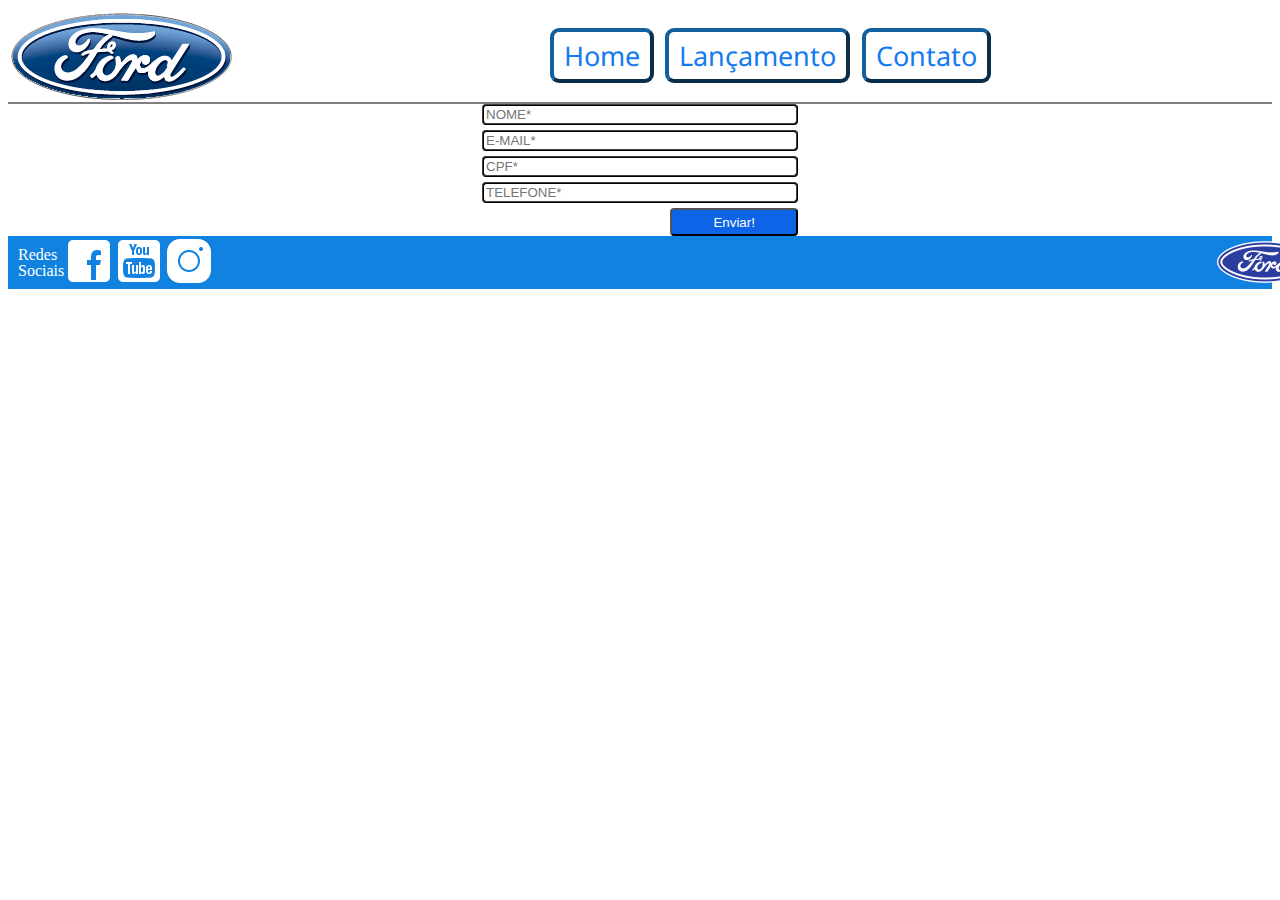
==== contato.html @ 161a0885 "adiciona página de contato" ====
<!DOCTYPE html>
<html lang="en">
  <head>
    <meta charset="UTF-8" />
    <meta name="viewport" content="width=device-width, initial-scale=1.0" />
    <title>Document</title>
    <link rel="stylesheet" href="style.css" />
  </head>
  <body>
    <header class="header">
      <img src="./assets/logo-ford-256.png" alt="Logo da Ford" />
      <nav class="navHeader">
        <a class="links" href="index.html">Home </a>
        <a class="links" href="">Lançamento </a>
        <a class="links" href="contato.html">Contato </a>
      </nav>
    </header>
    <main>
      <section class="sectionForm">
        <form action="submit" id="form">
          <input type="text" class="formCampos" placeholder="NOME*" />
          <input type="email" class="formCampos" placeholder="E-MAIL*" />
          <input type="text" class="formCampos" placeholder="CPF*" />
          <input type="tel" class="formCampos" placeholder="TELEFONE*" />
          <button id="enviarForm" type="submit">Enviar!</button>
        </form>
      </section>
    </main>
    <footer class="footer">
      <nav class="footerLink">
        Redes Sociais
        <a target="_blank" href="https://www.facebook.com/ford/"
          ><img src="./assets/facebook-50.png" alt="Facebook"
        /></a>
        <a target="_blank" href="https://www.youtube.com/@ford"
          ><img src="./assets/youtube-squared-50.png" alt="Youtube"
        /></a>
        <a target="_blank" href="https://www.instagram.com/ford/"
          ><img src="./assets/instagram-logo-50.png" alt="Instagram"
        /></a>
        <img src="./assets/ford-96.png" alt="teste" / class="logomarca">
      </nav>
    </footer>
  </body>
</html>
---- style.css ----
@import url("https://fonts.googleapis.com/css2?family=Noto+Sans:ital,wght@0,100..900;1,100..900&display=swap");
/* /* http://meyerweb.com/eric/tools/css/reset/ 
   v2.0 | 20110126
   License: none (public domain)
*/
/* 
html,
body,
div,
span,
applet,
object,
iframe,
h1,
h2,
h3,
h4,
h5,
h6,
p,
blockquote,
pre,
a,
abbr,
acronym,
address,
big,
cite,
code,
del,
dfn,
em,
img,
ins,
kbd,
q,
s,
samp,
small,
strike,
strong,
sub,
sup,
tt,
var,
b,
u,
i,
center,
dl,
dt,
dd,
ol,
ul,
li,
fieldset,
form,
label,
legend,
table,
caption,
tbody,
tfoot,
thead,
tr,
th,
td,
article,
aside,
canvas,
details,
embed,
figure,
figcaption,
footer,
header,
hgroup,
menu,
nav,
output,
ruby,
section,
summary,
time,
mark,
audio,
video {
  margin: 0;
  padding: 0;
  border: 0;
  font-size: 100%;
  font: inherit;
  vertical-align: baseline;
}
/* HTML5 display-role reset for older browsers */
article,
aside,
details,
figcaption,
figure,
footer,
header,
hgroup,
menu,
nav,
section {
  display: block;
}
body {
  line-height: 1;
}
ol,
ul {
  list-style: none;
}
blockquote,
q {
  quotes: none;
}
blockquote:before,
blockquote:after,
q:before,
q:after {
  content: "";
  content: none;
}
table {
  border-collapse: collapse;
  border-spacing: 0;
}
*/
*/

/* COMEÇO DO MEU CÓDIGO */






/* INDEX.HTML */

body {
  box-sizing: border-box;
  display: flex;
  justify-content: center;
  width: 100%;
}

.header {
  display: flex;
  border-bottom: solid 2px gray;
  width: 100%;
}

.navHeader {
  display: flex;
  align-items: center;
  justify-content: space-evenly;
  width: 30%;
  margin-left: 25%;
  gap: 3%;
}

.links {
  color: rgb(20, 122, 240);
  font-family: "Noto Sans", serif;
  font-size: 27px;
  text-decoration: none;
  border: 4px outset rgba(13, 93, 158, 0.982);
  border-radius: 9px;
  padding: 10px;
}

.links:hover {
  background-color: black;
  border-radius: 1px;
  border-color: rgb(0, 162, 255);
}

.sectionCentral {
  font-size: 21px;
  display: flex;
  align-items: center;
  width: 100%;
  padding-top: 10px;
  flex-direction: column;
}

#redirecionar {
  text-decoration: none;
  color: rgb(20, 122, 240);
}

.footer {
  background-color: rgba(12, 128, 223, 0.982);
  padding-left: 10px;
}

.footerLink {
  display: flex;
  color: white;
  align-items: center;
}

.logomarca {
  margin-left: 80%;
}

/* CONTATO.HTML */
.sectionForm {
  display: flex;
  justify-content: center;
  flex-direction: column;
  align-items: center;
}

#form {
  display: flex;
  justify-content: center;
  flex-direction: column;
  width: 25%;
  gap: 5px;
}

.formCampos {
  border: solid rgb(65, 63, 63) 2px;
  border-style: ridge;
  border-radius: 4px;
}

#enviarForm {
  align-self: flex-end;
  padding: 1.5% 13%;
  background-color: rgba(8, 97, 231, 0.982);
  border-radius: 4px;
  color: white;
}
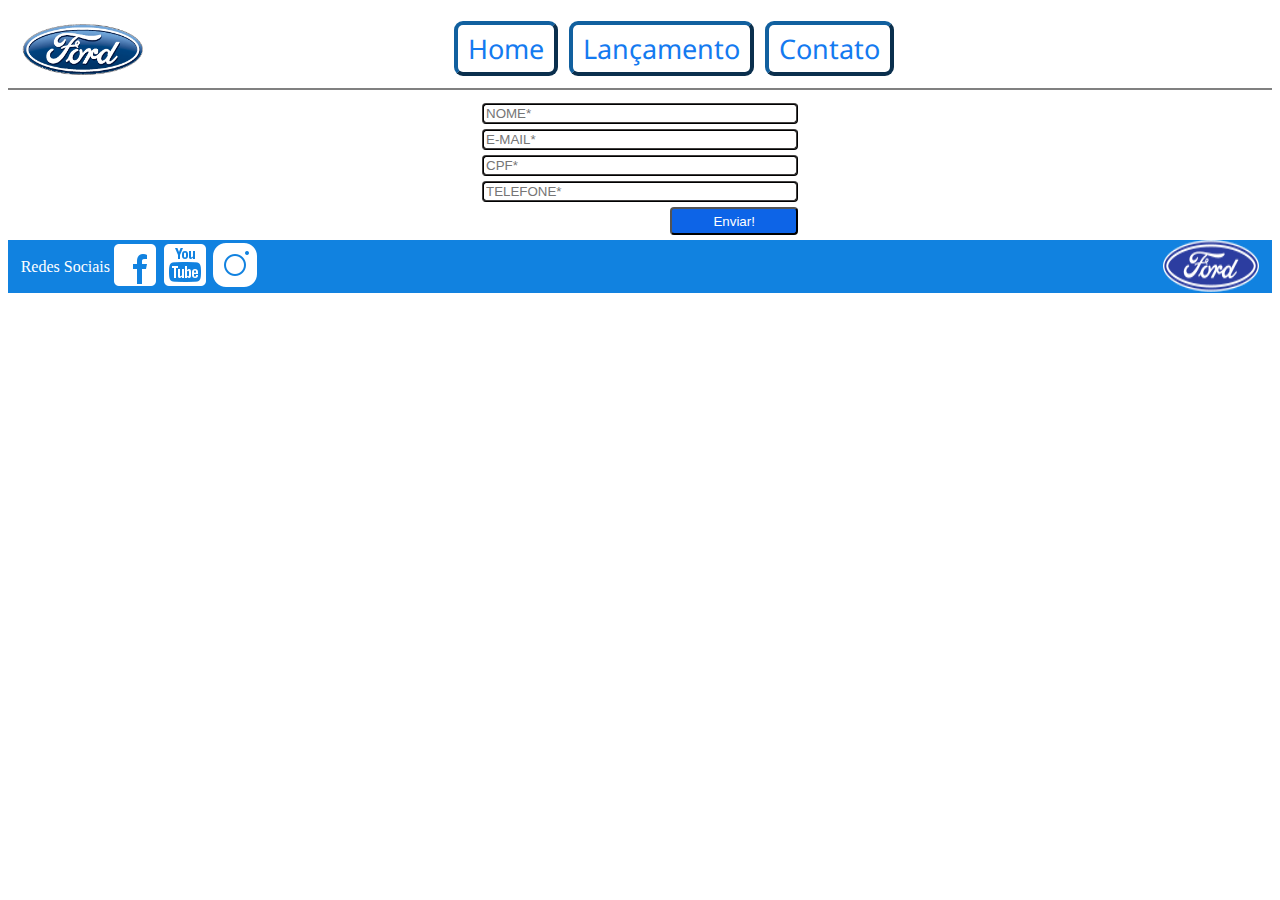
==== commit f8c801d2: "consertar header e nav não cabendo na tela, adicionar efeito de hover no botão do contato" ====
--- a/contato.html
+++ b/contato.html
@@ -8,7 +8,11 @@
   </head>
   <body>
     <header class="header">
-      <img src="./assets/logo-ford-256.png" alt="Logo da Ford" />
+      <img
+        id="logoPrincipal"
+        src="./assets/logo-ford-256.png"
+        alt="Logo da Ford"
+      />
       <nav class="navHeader">
         <a class="links" href="index.html">Home </a>
         <a class="links" href="">Lançamento </a>
@@ -38,8 +42,8 @@
         <a target="_blank" href="https://www.instagram.com/ford/"
           ><img src="./assets/instagram-logo-50.png" alt="Instagram"
         /></a>
-        <img src="./assets/ford-96.png" alt="teste" / class="logomarca">
       </nav>
+      <img id="logomarca" src="./assets/ford-96.png" alt="teste" / >
     </footer>
   </body>
 </html>
--- a/style.css
+++ b/style.css
@@ -145,12 +145,19 @@
   display: flex;
   justify-content: center;
   width: 100%;
+  height: 100vh;
+  /* padding: 10vh; */
 }
 
 .header {
   display: flex;
   border-bottom: solid 2px gray;
-  width: 100%;
+  width: 98%;
+  padding: 1% 1%;
+}
+
+#logoPrincipal {
+  width: 10%;
 }
 
 .navHeader {
@@ -187,6 +194,12 @@
   flex-direction: column;
 }
 
+#imagemPrincipal {
+  width: 50%;
+  border: solid 2px rgb(74, 137, 209);
+  border-radius: 6px;
+}
+
 #redirecionar {
   text-decoration: none;
   color: rgb(20, 122, 240);
@@ -194,17 +207,22 @@
 
 .footer {
   background-color: rgba(12, 128, 223, 0.982);
-  padding-left: 10px;
+  padding-left: 1%;
+  display: flex;
+  justify-content: space-between;
+  width: 99%;
+  /* flex-direction: column; */
 }
 
 .footerLink {
   display: flex;
   color: white;
   align-items: center;
-}
-
-.logomarca {
-  margin-left: 80%;
+  /* justify-content: space-between; */
+}
+
+#logomarca {
+  padding-right: 1%;
 }
 
 /* CONTATO.HTML */
@@ -213,6 +231,7 @@
   justify-content: center;
   flex-direction: column;
   align-items: center;
+  padding-top: 1%;
 }
 
 #form {
@@ -235,4 +254,12 @@
   background-color: rgba(8, 97, 231, 0.982);
   border-radius: 4px;
   color: white;
-}
+  margin-bottom: 5px;
+}
+
+#enviarForm:hover {
+  background-color: black;
+  border-radius: 1px;
+  border-color: rgb(0, 162, 255);
+  cursor: pointer;
+}
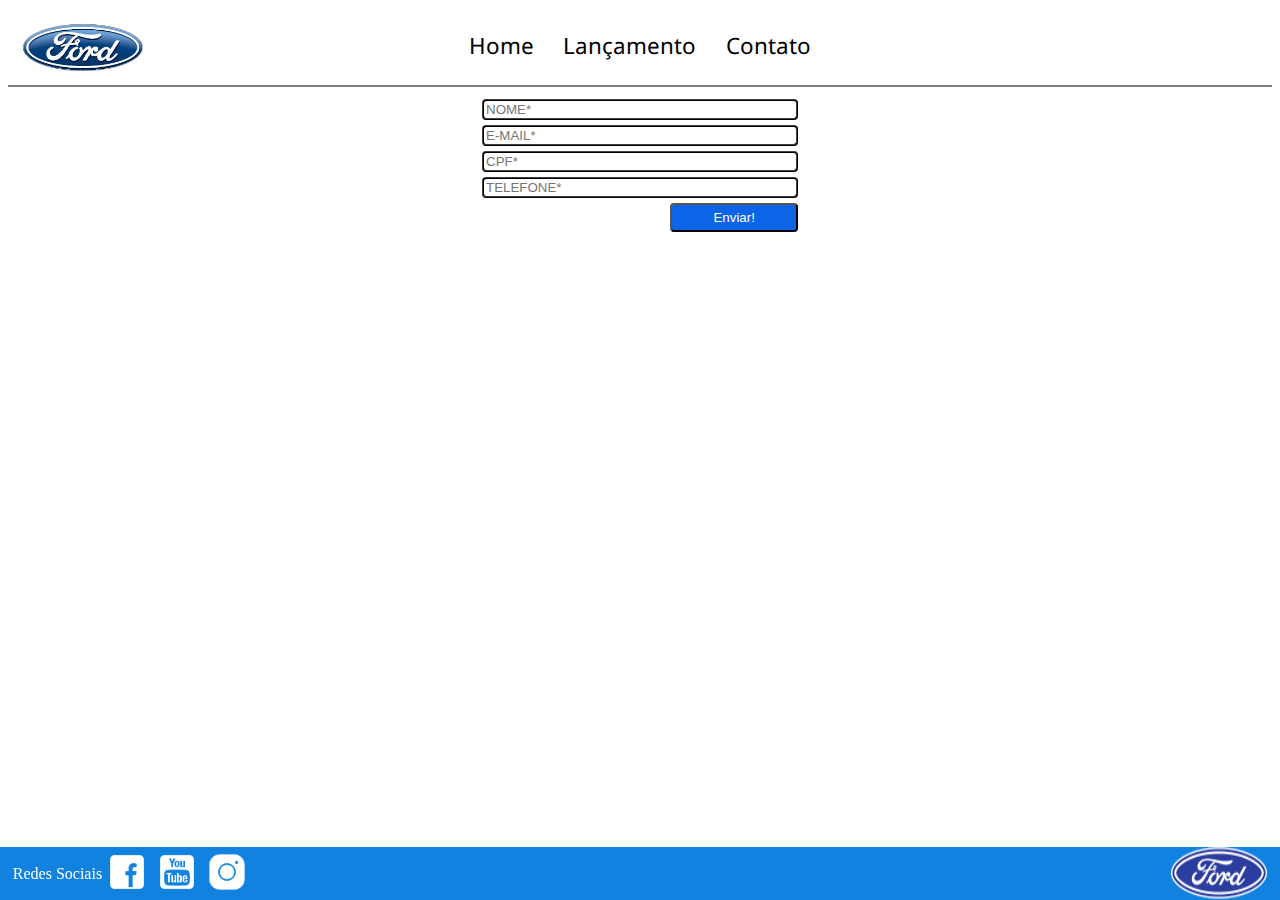
==== commit a8f89b6d: "adiciona efeito de hover nas imagens do contato" ====
--- a/contato.html
+++ b/contato.html
@@ -34,13 +34,22 @@
       <nav class="footerLink">
         Redes Sociais
         <a target="_blank" href="https://www.facebook.com/ford/"
-          ><img src="./assets/facebook-50.png" alt="Facebook"
+          ><img
+            class="imagemFooter"
+            src="./assets/facebook-50.png"
+            alt="Facebook"
         /></a>
         <a target="_blank" href="https://www.youtube.com/@ford"
-          ><img src="./assets/youtube-squared-50.png" alt="Youtube"
+          ><img
+            class="imagemFooter"
+            src="./assets/youtube-squared-50.png"
+            alt="Youtube"
         /></a>
         <a target="_blank" href="https://www.instagram.com/ford/"
-          ><img src="./assets/instagram-logo-50.png" alt="Instagram"
+          ><img
+            class="imagemFooter"
+            src="./assets/instagram-logo-50.png"
+            alt="Instagram"
         /></a>
       </nav>
       <img id="logomarca" src="./assets/ford-96.png" alt="teste" / >
--- a/style.css
+++ b/style.css
@@ -140,18 +140,19 @@
 
 /* INDEX.HTML */
 
+
+
+
+
+
 body {
   box-sizing: border-box;
-  display: flex;
-  justify-content: center;
-  width: 100%;
-  height: 100vh;
-  /* padding: 10vh; */
 }
 
 .header {
   display: flex;
   border-bottom: solid 2px gray;
+  flex-shrink: 3;
   width: 98%;
   padding: 1% 1%;
 }
@@ -170,19 +171,21 @@
 }
 
 .links {
-  color: rgb(20, 122, 240);
+  color: rgb(0, 0, 0);
   font-family: "Noto Sans", serif;
-  font-size: 27px;
+  font-size: 1.4rem;
   text-decoration: none;
-  border: 4px outset rgba(13, 93, 158, 0.982);
-  border-radius: 9px;
-  padding: 10px;
+
+  padding: 1%;
 }
 
 .links:hover {
-  background-color: black;
-  border-radius: 1px;
-  border-color: rgb(0, 162, 255);
+  border: solid 2px;
+  border-style: inset;
+  background-color: #303f9f;
+  border-radius: 7px;
+  border-color: #303f9f;
+  color: white;
 }
 
 .sectionCentral {
@@ -211,14 +214,21 @@
   display: flex;
   justify-content: space-between;
   width: 99%;
-  /* flex-direction: column; */
+  position: fixed;
+  bottom: 0;
+  left: 0;
 }
 
 .footerLink {
   display: flex;
   color: white;
   align-items: center;
-  /* justify-content: space-between; */
+}
+.imagemFooter {
+  transform: scale(0.8);
+}
+.imagemFooter:hover {
+  transform: scale(1.1);
 }
 
 #logomarca {
